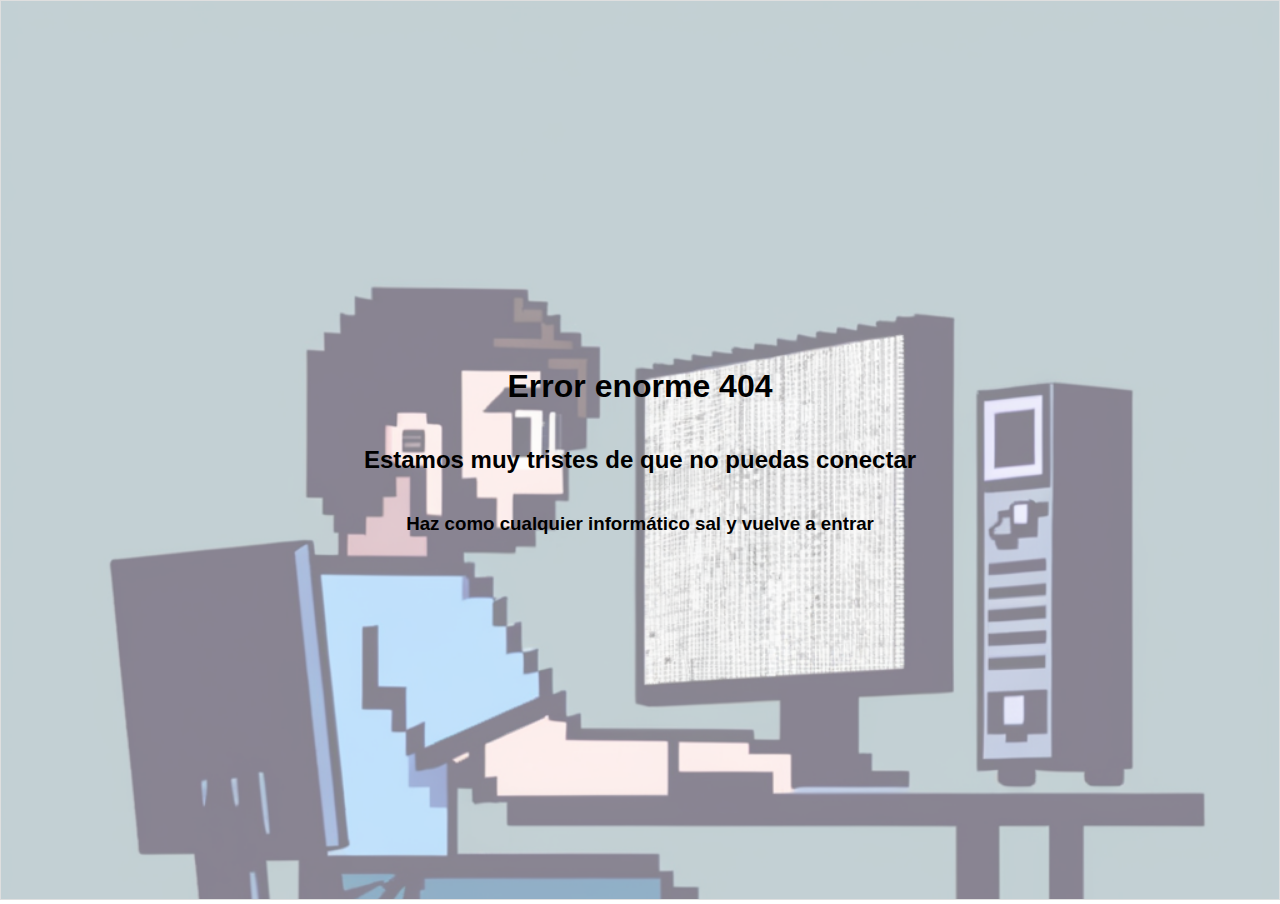
==== error404.html @ c56edd27 "creo que formulario completo, creada un esquema de pagina 404, falta por revisar los estilos y el re" ====
<!DOCTYPE html>
<html lang="en">
<head>
    <meta charset="UTF-8">
    <meta name="viewport" content="width=device-width, initial-scale=1.0">
    <meta name="theme-color" content="#09f"> 
     <link rel="icon" type="image/png" href="./images/programadormasked.png">
     <link rel="stylesheet" href="style/404.css">
     <link rel="stylesheet" href="style/common.css">

    <title>Pagina de error 404</title>
</head>
<body>
    <img href="../images/error404.png" class="background">
        <div class="texto">
            <h1>Error enorme 404</h1>
            <h2>Estamos muy tristes de que no puedas conectar</h2>
            <h3>Haz como cualquier informático sal y vuelve a entrar</h3>
        </div>
        

    </div>
    
</body>
</html>
---- style/404.css ----
.background{
    background-image: url(../images/error404.png);
    background-size: cover;
    width: 100%;
    height: 100%;
    opacity: 0.5;
    

}
.texto{
    display: flex;
    flex-direction: column;
    justify-content: center;
    text-align: center;
    align-items: center;
    opacity: 1;
    align-content:center;
    position: absolute;
    top: 20%;
    left:20%;
    right:20%;
    bottom:20%;
}

body{
    width: 100%;
    height: 100%;
    display:block;
    position: absolute;
    margin:0px;
}
h1,h2,h3{
    font-weight: 800;
}
---- style/common.css ----
*{
    font-family: 'Roboto',Arial, Helvetica, sans-serif;
}

h1, h2, h3, h4, h5, h6{
    font-family: 'Franklin Gothic Medium', 'Arial Narrow', Arial, sans-serif;
    font-weight: 700;
}
:root{
    --bg-color:rgb(207, 198, 198);
}
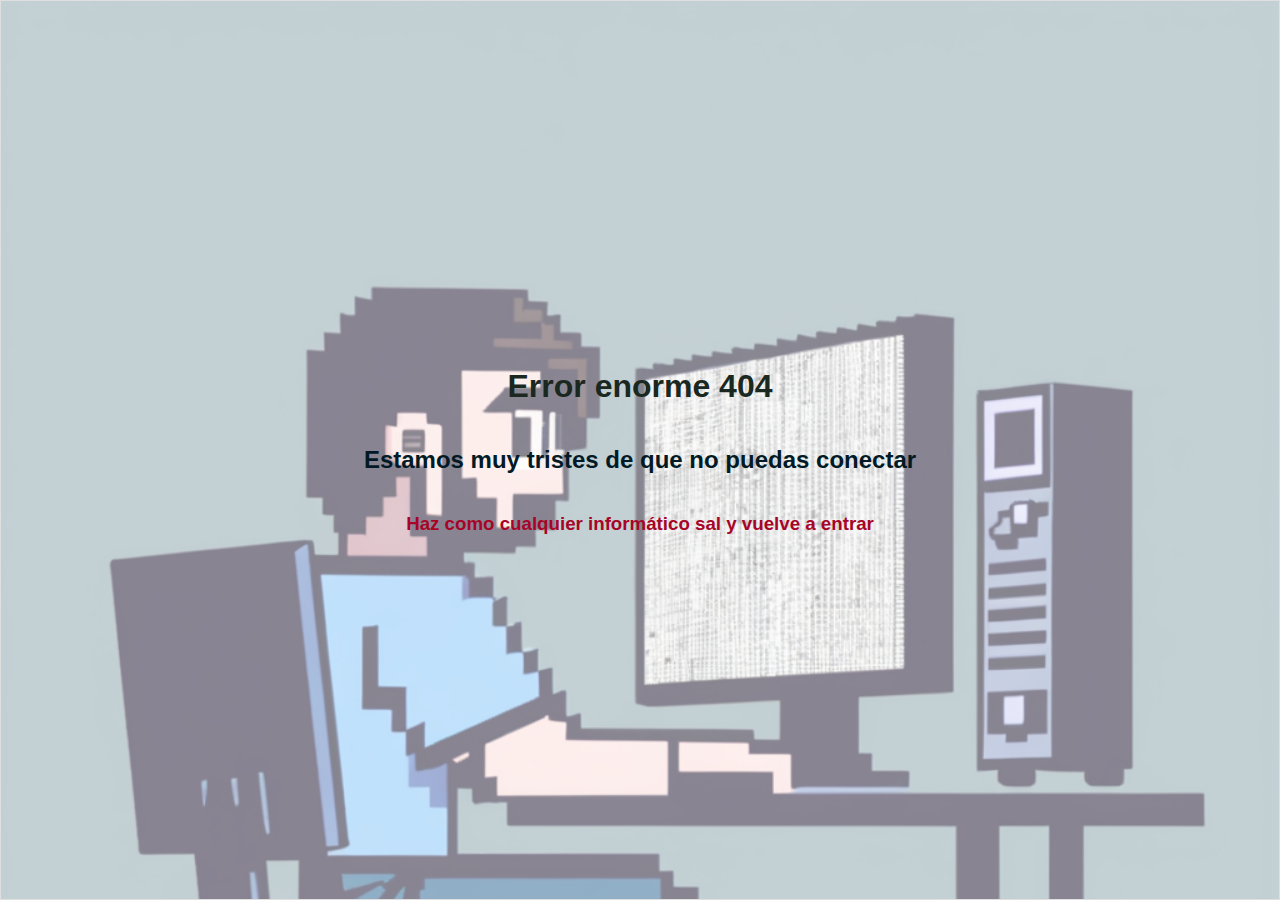
==== commit 3bd9e3a1: "validaciones form falta un poco de estilo, quedaria de estilar y ver el responsive" ====
--- a/error404.html
+++ b/error404.html
@@ -7,7 +7,6 @@
      <link rel="icon" type="image/png" href="./images/programadormasked.png">
      <link rel="stylesheet" href="style/404.css">
      <link rel="stylesheet" href="style/common.css">
-
     <title>Pagina de error 404</title>
 </head>
 <body>
--- a/style/404.css
+++ b/style/404.css
@@ -29,6 +29,15 @@
     position: absolute;
     margin:0px;
 }
-h1,h2,h3{
-    font-weight: 800;
+.texto h1, .texto h2, .texto h3{
+    font-weight: 900;
 }
+h1{
+    color: var(--h1-color);    
+}
+h2{
+    color:var(--h2-color);
+}
+h3{
+    color: var(--h3-color);
+}
--- a/style/common.css
+++ b/style/common.css
@@ -8,4 +8,7 @@
 }
 :root{
     --bg-color:rgb(207, 198, 198);
-}+    --h1-color: #1A281F;
+    --h2-color:#011A25;
+    --h3-color: #a70427;
+}
